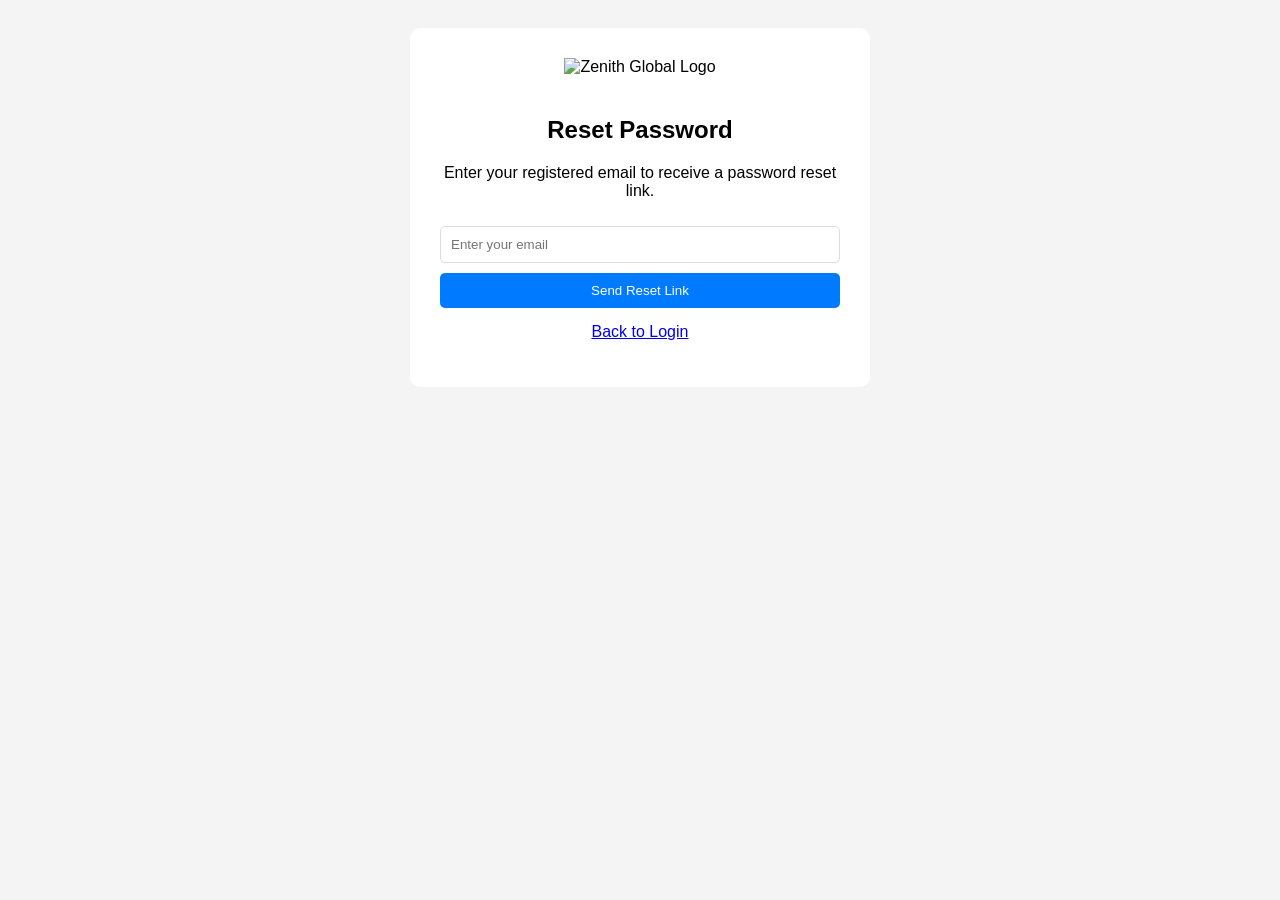
==== forgot-password.html @ cbb0fc61 "Update and rename index (2).html to forgot-password.html" ====
<!DOCTYPE html>
<html lang="en">
<head>
    <meta charset="UTF-8">
    <meta name="viewport" content="width=device-width, initial-scale=1.0">
    <title>Forgot Password | Zenith Global</title>
    <link rel="stylesheet" href="css/style.css">
</head>
<body>
    <div class="auth-container">
        <img src="assets/logo/logo.png" alt="Zenith Global Logo" class="logo">
        <h2>Reset Password</h2>
        <p>Enter your registered email to receive a password reset link.</p>
        
        <form id="forgotPasswordForm">
            <input type="email" id="resetEmail" placeholder="Enter your email" required>
            <button type="submit">Send Reset Link</button>
        </form>

        <p style="margin-top: 15px;"><a href="login.html">Back to Login</a></p>
    </div>
    <script type="module" src="js/auth/passwordReset.js"></script>
</body>
</html>
---- css/style.css ----
/* css/style.css */
body { font-family: sans-serif; display: flex; justify-content: center; padding: 20px; background-color: #f4f4f4; }
.auth-container { background: #fff; padding: 30px; border-radius: 10px; width: 100%; max-width: 400px; text-align: center; }
.logo { width: 150px; margin-bottom: 20px; }
input, select { width: 100%; padding: 10px; margin: 10px 0; border: 1px solid #ddd; border-radius: 5px; box-sizing: border-box; }
button { width: 100%; padding: 10px; background-color: #007bff; color: white; border: none; border-radius: 5px; cursor: pointer; }
.captcha-box { display: flex; align-items: center; justify-content: space-between; margin: 10px 0; background: #eee; padding: 10px; }
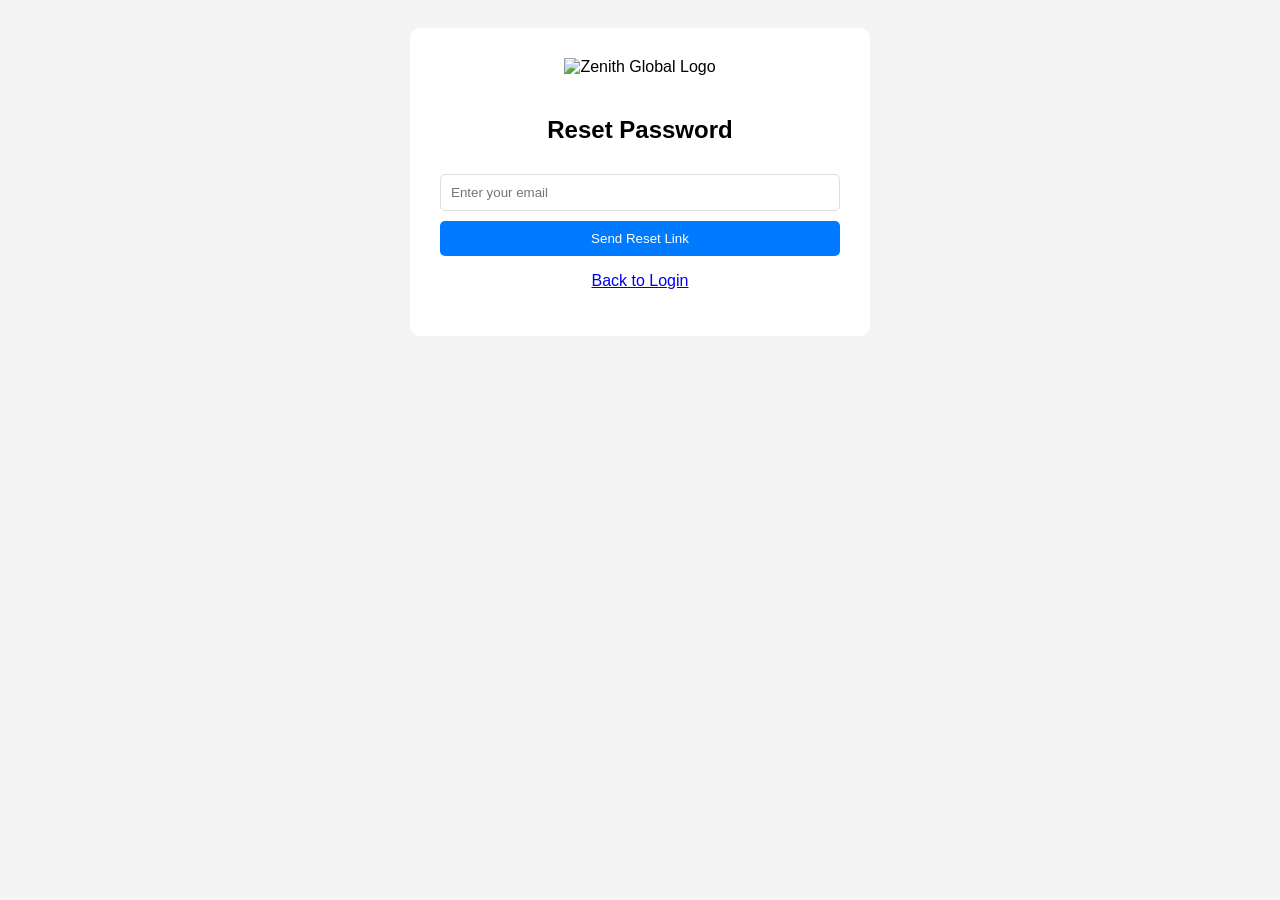
==== commit 799bc59e: "Update forgot-password.html" ====
--- a/forgot-password.html
+++ b/forgot-password.html
@@ -2,7 +2,6 @@
 <html lang="en">
 <head>
     <meta charset="UTF-8">
-    <meta name="viewport" content="width=device-width, initial-scale=1.0">
     <title>Forgot Password | Zenith Global</title>
     <link rel="stylesheet" href="css/style.css">
 </head>
@@ -10,14 +9,11 @@
     <div class="auth-container">
         <img src="assets/logo/logo.png" alt="Zenith Global Logo" class="logo">
         <h2>Reset Password</h2>
-        <p>Enter your registered email to receive a password reset link.</p>
-        
         <form id="forgotPasswordForm">
             <input type="email" id="resetEmail" placeholder="Enter your email" required>
             <button type="submit">Send Reset Link</button>
         </form>
-
-        <p style="margin-top: 15px;"><a href="login.html">Back to Login</a></p>
+        <p><a href="login.html">Back to Login</a></p>
     </div>
     <script type="module" src="js/auth/passwordReset.js"></script>
 </body>
